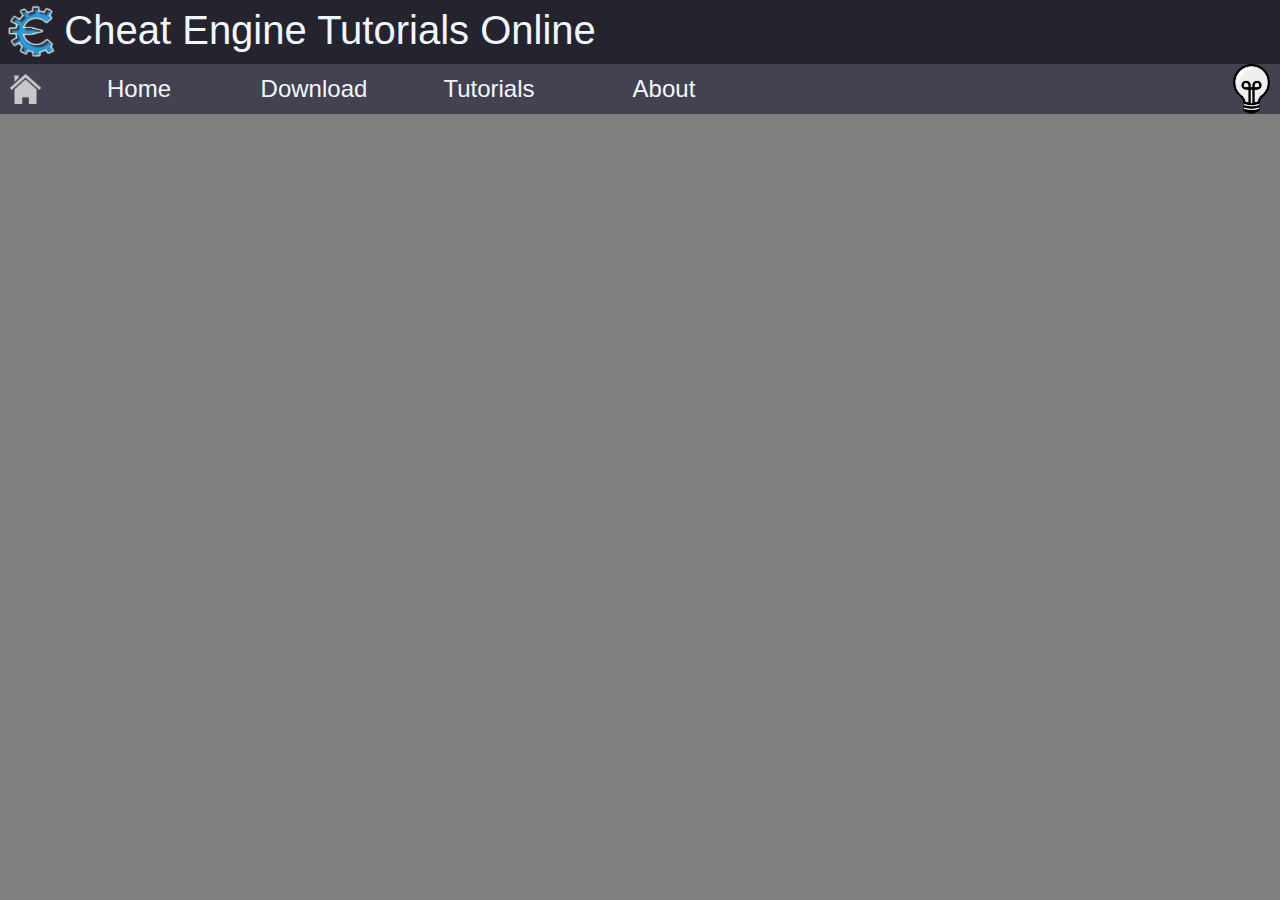
==== index.html @ 23032470 "mobile hotfix 2" ====
<!DOCTYPE html>
<html lang="en">
<head>
    <meta charset="UTF-8">
    <meta name="viewport" content="width=device-width, initial-scale=1.0">
    <meta http-equiv="X-UA-Compatible" content="ie=edge">
    <title>Cheat Engine Tutorials</title>
    <link rel="icon" href="Media/favicon.ico" type="image/x-icon">
    <link rel="stylesheet" href="Styles/index-style.css">
</head>
<body>
    <header id="header">
        <img id="headerImg" src="Media/Logo.png">
        <p id="headerText">Cheat Engine Tutorials Online</p>
   </header>

   <header id="mobileHeader" class="center">
        <p id="mobileHeaderText">CE Tutorials</p>
   </header>

   <nav id="mainNav">
        <a href="index.html"><img id="homeButton" src="Media/home-button.png" alt=""></a>
        <ul id="navContainer">
            <a href="index.html" class="hoverInverse T1"><li class="center"><p>Home</p></li></a>

            <ul class="center T2"><p>Download</p>
                <a href="" class="T2Dropdown"><li class=""><p>Version 7.0</p></li></a>
                <a href="" class="T2Dropdown"><li class=""><p>Version 6.8.3</p></li></a>
            </ul>

            <ul class="center T2"><p>Tutorials</p>
                <a href="" class="T2Dropdown"><li class=""><p>Tutorial A</p></li></a>
                <a href="" class="T2Dropdown"><li class=""><p>Tutorial B</p></li></a>
                <a href="" class="T2Dropdown"><li class=""><p>Tutorial C</p></li></a>
                <a href="" class="T2Dropdown"><li class=""><p>Tutorial D</p></li></a>
            </ul>
            <a href="" class="hoverInverse T1"><li class="center"><p>About</p></li></a>
        </ul>
        <ul style="display:none;" id="MobileNavContainer">
                <a href="index.html" class="hoverInverse T1"><li class="center"><p>Home</p></li></a>
                <a href="" class="hoverInverse T1"><li class="center"><p>About</p></li></a>
                <a href="" class="hoverInverse T1"><li class="center"><p>About</p></li></a>
                <a href="" class="hoverInverse T1"><li class="center"><p>About</p></li></a>
            </ul>
        <img id="lightSwitch" src="Media/light.png" alt="">
   </nav>

   <main>

   </main>
</body>
</html>
---- Styles/index-style.css ----
:root{
    --HeaderToneA:rgb(37, 35, 46);
    --HeaderTextA:rgb(240, 248, 255);

    --NavToneA:rgb(68, 65, 80);
    --NavHighlightA:rgb(240, 248, 255);
    --NavTextA:rgb(240, 248, 255);
    --NavHighlightTextA:rgb(68, 65, 80);

}



body{
    margin: 0;
    padding: 0;
    background-color: grey;
    font-family: sans-serif
}


/*
header
*/
@media only screen and (max-width: 768px){
    #mobileHeader{
        background-color: var(--HeaderToneA);
        height: 4rem;
        display: block;
    }
    #headerImg {
        display: none;
    }
    #headerText{
        display: none;
    }
    #mobileHeaderText{
        color:var(--HeaderTextA);
        font-size: 2.5rem;
        margin: 0;
        padding: .5rem 0;
    }
}
@media only screen and (min-width: 767px){
    #mobileHeader{
        display: none;
    }
    #mobileHeaderText{
        display: none;
    }
    #header{
        background-color: var(--HeaderToneA);
        height: 4rem;
    }
    
    #headerImg {
        margin: 0;
        padding: 0;
        float: left;
        max-height: 100%;
    }
    
    #headerText{
        color:var(--HeaderTextA);
        font-size: 2.5rem;
        margin: 0;
        padding: .5rem 0;
    }
}



/*
nav bar
*/

/*mobile*/
@media only screen and (max-width: 768px){
    /*
    #mainNav{
        height: 6vw;
        min-height: 50px;
        background-color: var(--NavToneA);
        display: block;
    }
    
    #homeButton {
        height: 100%;
        display: none;
    }

    #mainNav ul{
        margin: 0;
        padding: 0;
        height: 100%;
    }
    
    #mainNav ul a li{
        float: none;
        list-style: none;
        height: 100%;
        width: 100%;
        display: block;
    }
    
    #mainNav ul a li p{
        margin: 0;
        padding: 0;
        font-size: 2rem;
        width: 100%;
    }

    #lightSwitch{
        display: none;
    }
    */
    #mainNav{
        height: 6vw;
        min-height: 50px;
        background-color: var(--NavToneA);
        display: block;
    }

    #homeButton {
        height: 100%;
        display: none;
    }

    #navContainer{
        margin: 0;
        padding: 0;
        height: 100%;
    }
    
    .T1 li{
        float: none;
        list-style: none;
        height: 100%;
        width: 100%;
        display: block;
        clear: both;
    }
    
    .T1 li p{
        margin: 0;
        padding: 0;
        font-size: 1.5rem;
        width: 100%;
    }

    #lightSwitch{
        height:100%;
        float:right;
        filter: grayscale() contrast(2);
        padding-right: 10px;
    }

    .T2{
        margin: 0;
        padding: 0;
        list-style: none;
        height: 50px;
        width: 100%;
        float: left;
        display: block;
        transition: background .4s, color .4s; 
        color:var(--NavTextA);
        background: var(--NavToneA);
        font-size: 1.5rem;
        -webkit-user-select: none; /* Safari */        
        -moz-user-select: none; /* Firefox */
        -ms-user-select: none; /* IE10+/Edge */
        user-select: none; /* Standard */
    }

    .T2:hover{
        background:var(--NavHighlightA);
        color:var(--NavHighlightTextA);
    }

    .T2:hover .T2Dropdown{
        display: block;
        transition: background .4s, color .4s; 
        color:var(--NavTextA);
        background: var(--NavToneA);
    }

    .T2Dropdown{
        position: relative;
        list-style: none;
        height: 100%;
        width: 100%;
        float: none;
        display: none;
        top: 100%;
        font-size: .9rem; 
    }
    .T2Dropdown li{
        transition: background .4s, color .4s; 
        color:var(--NavTextA);
        background: var(--NavToneA);
    }

    .T2Dropdown:hover{
        background:var(--NavHighlightA) !important;
    }

    .T2Dropdown:hover li{
        color:var(--NavHighlightTextA);
    }

}

/*desktop*/
@media only screen and (min-width: 768px){
    #mainNav{
        height: 50px;
        background-color: var(--NavToneA);
        display: block;
    }

    #homeButton {
        padding:10px;
        height: 30px;
        background-color: var(--NavToneA);
        float: left;
    }

    #navContainer{
        margin: 0;
        padding: 0;
        height: 100%;
        float: left;
        width: 700px;
    }
    
    .T1 li{
        list-style: none;
        height: 100%;
        width: 25%;
        float: left;
        display: block;
    }
    
    .T1 li p{
        margin: 0;
        padding: 0;
        font-size: 1.5rem;
        width: 100%;
    }

    #lightSwitch{
        height:100%;
        float:right;
        filter: grayscale() contrast(2);
        padding-right: 10px;
    }

    .T2{
        margin: 0;
        padding: 0;
        list-style: none;
        height: 100%;
        width: 25%;
        float: left;
        display: block;
        transition: background .4s, color .4s; 
        color:var(--NavTextA);
        background: var(--NavToneA);
        font-size: 1.5rem;
        -webkit-user-select: none; /* Safari */        
        -moz-user-select: none; /* Firefox */
        -ms-user-select: none; /* IE10+/Edge */
        user-select: none; /* Standard */
    }

    .T2:hover{
        background:var(--NavHighlightA);
        color:var(--NavHighlightTextA);
    }

    .T2:hover .T2Dropdown{
        display: block;
        transition: background .4s, color .4s; 
        color:var(--NavTextA);
        background: var(--NavToneA);
    }

    .T2Dropdown{
        position: relative;
        list-style: none;
        height: 100%;
        width: 100%;
        float: none;
        display: none;
        top: 100%;
        font-size: .9rem;

        
    }
    .T2Dropdown li{
        transition: background .4s, color .4s; 
        color:var(--NavTextA);
        background: var(--NavToneA);
    }

    .T2Dropdown:hover{
        background:var(--NavHighlightA) !important;
    }

    .T2Dropdown:hover li{
        color:var(--NavHighlightTextA);
    }
}

/*extra wide (no change)*/
@media only screen and (min-width: 1300px){

    #mainNav{
        height: 50px;
        background-color: var(--NavToneA);
        display: block;
    }

    #homeButton {
        padding:10px;
        height: 30px;
        background-color: var(--NavToneA);
        float: left;
    }

    #navContainer{
        margin: 0;
        padding: 0;
        height: 100%;
        float: left;
        width: 700px;
    }
    
    .T1 li{
        list-style: none;
        height: 100%;
        width: 25%;
        float: left;
        display: block;
    }
    
    .T1 li p{
        margin: 0;
        padding: 0;
        font-size: 1.5rem;
        width: 100%;
    }

    #lightSwitch{
        height:100%;
        float:right;
        filter: grayscale() contrast(2);
        padding-right: 10px;
    }

    .T2{
        margin: 0;
        padding: 0;
        list-style: none;
        height: 100%;
        width: 25%;
        float: left;
        display: block;
        transition: background .4s, color .4s; 
        color:var(--NavTextA);
        background: var(--NavToneA);
        font-size: 1.5rem;
        -webkit-user-select: none; /* Safari */        
        -moz-user-select: none; /* Firefox */
        -ms-user-select: none; /* IE10+/Edge */
        user-select: none; /* Standard */
    }

    .T2:hover{
        background:var(--NavHighlightA);
        color:var(--NavHighlightTextA);
    }

    .T2:hover .T2Dropdown{
        display: block;
        transition: background .4s, color .4s; 
        color:var(--NavTextA);
        background: var(--NavToneA);
    }

    .T2Dropdown{
        position: relative;
        list-style: none;
        height: 100%;
        width: 100%;
        float: none;
        display: none;
        top: 100%;
        font-size: .9rem;

        
    }
    .T2Dropdown li{
        transition: background .4s, color .4s; 
        color:var(--NavTextA);
        background: var(--NavToneA);
    }

    .T2Dropdown:hover{
        background:var(--NavHighlightA) !important;
    }

    .T2Dropdown:hover li{
        color:var(--NavHighlightTextA);
    }
}

.center {
    position: relative;
    display: block;
}
  
.center p {
    
    margin: 0;
    position: absolute;
    text-align: center;
    top: 50%;
    left: 50%;
    transform: translate(-50%, -50%);
}


.hoverInverse li{
    transition: background .4s, color .4s; 
    color:var(--NavTextA);
    background: var(--NavToneA);
}

.hoverInverse:hover li{
    background:var(--NavHighlightA);
    color:var(--NavHighlightTextA);
}


/*
Body
*/

main{
    background-color: grey;
}
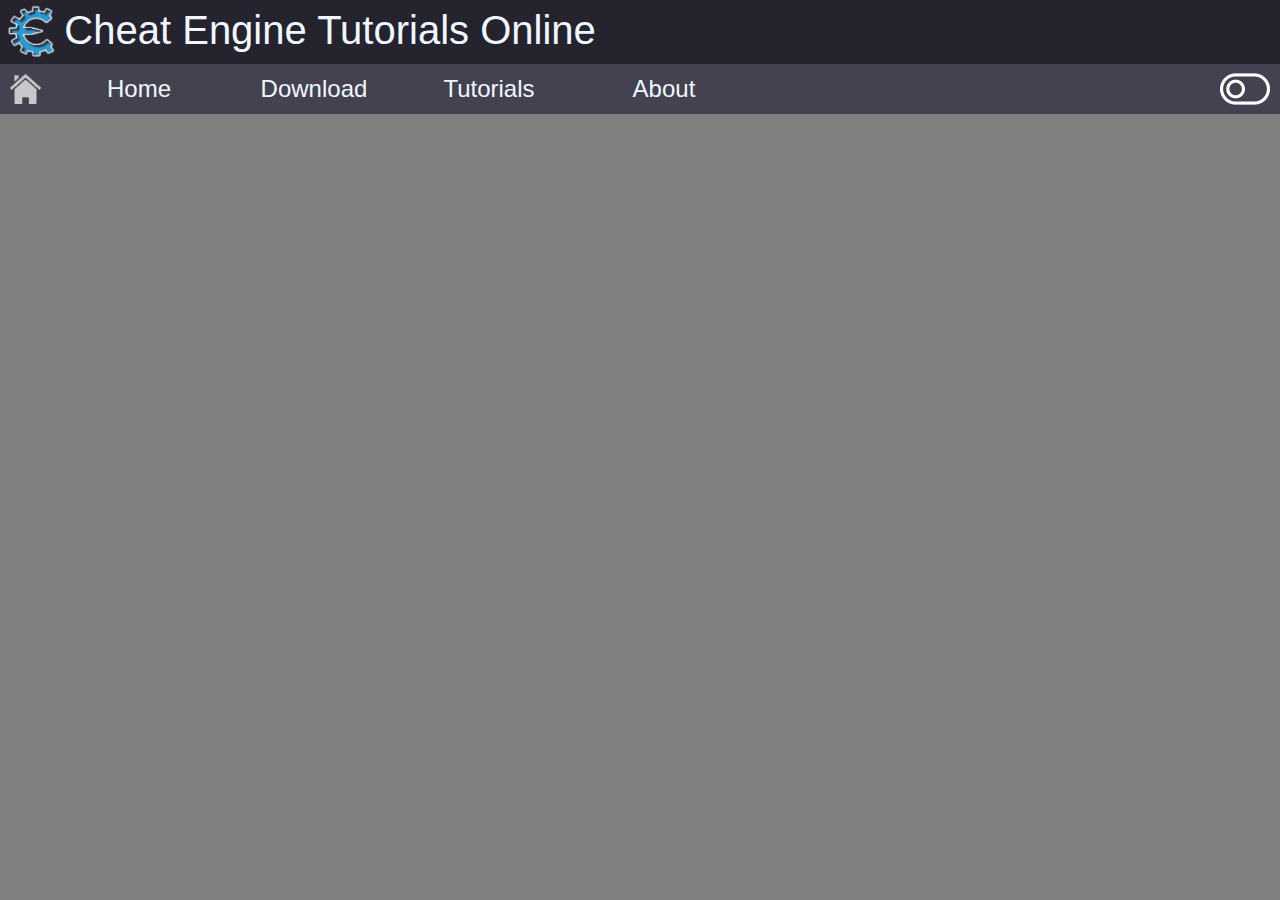
==== commit 1f252fe9: "Download links" ====
--- a/index.html
+++ b/index.html
@@ -24,8 +24,9 @@
             <a href="index.html" class="hoverInverse T1"><li class="center"><p>Home</p></li></a>
 
             <ul class="center T2"><p>Download</p>
-                <a href="" class="T2Dropdown"><li class=""><p>Version 7.0</p></li></a>
-                <a href="" class="T2Dropdown"><li class=""><p>Version 6.8.3</p></li></a>
+                <a href="https://github.com/cheat-engine/cheat-engine/releases/download/7.0/CheatEngine70.exe" class="T2Dropdown"><li class=""><p>Version 7.0</p></li></a>
+                <a href="https://github.com/cheat-engine/cheat-engine/releases/download/6.8.3/CheatEngine683.exe" class="T2Dropdown"><li class=""><p>Version 6.8.3</p></li></a>
+                <a href="https://github.com/cheat-engine/cheat-engine/releases" class="T2Dropdown"><li class=""><p>View Github</p></li></a>
             </ul>
 
             <ul class="center T2"><p>Tutorials</p>
@@ -34,7 +35,7 @@
                 <a href="" class="T2Dropdown"><li class=""><p>Tutorial C</p></li></a>
                 <a href="" class="T2Dropdown"><li class=""><p>Tutorial D</p></li></a>
             </ul>
-            <a href="" class="hoverInverse T1"><li class="center"><p>About</p></li></a>
+            <a href="https://github.com/jordanparsons9925/cheat-edge" class="hoverInverse T1"><li class="center"><p>About</p></li></a>
         </ul>
         <ul style="display:none;" id="MobileNavContainer">
                 <a href="index.html" class="hoverInverse T1"><li class="center"><p>Home</p></li></a>
--- a/Styles/index-style.css
+++ b/Styles/index-style.css
@@ -252,7 +252,7 @@
     #lightSwitch{
         height:100%;
         float:right;
-        filter: grayscale() contrast(2);
+        filter: invert(100%);
         padding-right: 10px;
     }
 
@@ -355,7 +355,7 @@
     #lightSwitch{
         height:100%;
         float:right;
-        filter: grayscale() contrast(2);
+        filter: invert(100%);
         padding-right: 10px;
     }
 
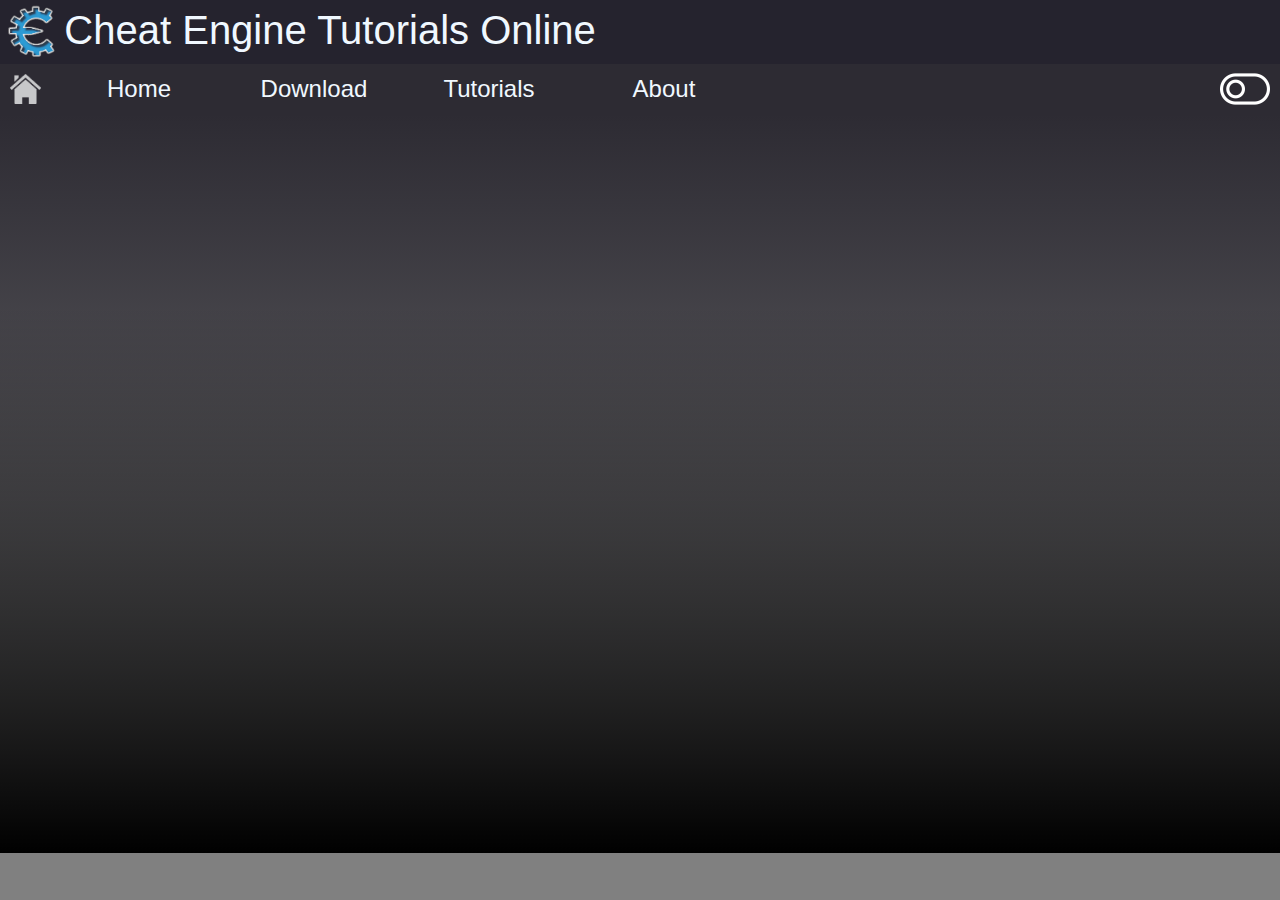
==== commit 220b43ed: "developed home page" ====
--- a/index.html
+++ b/index.html
@@ -30,10 +30,10 @@
             </ul>
 
             <ul class="center T2"><p>Tutorials</p>
-                <a href="" class="T2Dropdown"><li class=""><p>Tutorial A</p></li></a>
-                <a href="" class="T2Dropdown"><li class=""><p>Tutorial B</p></li></a>
-                <a href="" class="T2Dropdown"><li class=""><p>Tutorial C</p></li></a>
-                <a href="" class="T2Dropdown"><li class=""><p>Tutorial D</p></li></a>
+                <a href="HTML/tutorial.html" class="T2Dropdown"><li class=""><p>Integer Finder</p></li></a>
+                <a href="" class="T2Dropdown"><li class=""><p>Finding Unknowns</p></li></a>
+                <a href="" class="T2Dropdown"><li class=""><p>Value Types</p></li></a>
+                <a href="" class="T2Dropdown"><li class=""><p>Pointers</p></li></a>
             </ul>
             <a href="https://github.com/jordanparsons9925/cheat-edge" class="hoverInverse T1"><li class="center"><p>About</p></li></a>
         </ul>
@@ -47,7 +47,10 @@
    </nav>
 
    <main>
-
+    <div id="homepage">
+        <img id="screenshot" src="Media/home_screenshot_cut.PNG" alt="">
+        <div id="gradientOverlay"></div>
+    </div>
    </main>
 </body>
 </html>
--- a/Styles/index-style.css
+++ b/Styles/index-style.css
@@ -2,10 +2,15 @@
     --HeaderToneA:rgb(37, 35, 46);
     --HeaderTextA:rgb(240, 248, 255);
 
-    --NavToneA:rgb(68, 65, 80);
+    --NavToneA:rgb(45, 43, 51);
     --NavHighlightA:rgb(240, 248, 255);
     --NavTextA:rgb(240, 248, 255);
     --NavHighlightTextA:rgb(68, 65, 80);
+
+    --bodyToneA:#808080;
+    --bodyToneB:rgb(65, 69, 71);
+    --bodyToneC:rgb(45, 43, 51);
+    --bodyTextA:rgb(240, 248, 255);
 
 }
 
@@ -119,6 +124,7 @@
         min-height: 50px;
         background-color: var(--NavToneA);
         display: block;
+        z-index: 1;
     }
 
     #homeButton {
@@ -426,6 +432,7 @@
     margin: 0;
     position: absolute;
     text-align: center;
+    width: 100%;
     top: 50%;
     left: 50%;
     transform: translate(-50%, -50%);
@@ -449,5 +456,24 @@
 */
 
 main{
-    background-color: grey;
-}+    background: linear-gradient(to bottom, var(--NavToneA), var(--bodyToneA));
+}
+
+#homepage{
+    z-index: 2;
+    display: block;
+    clear: both;
+}
+
+#gradientOverlay{
+    background: linear-gradient(to top, rgba(0,0,0, 1) 0%, rgba(0,0,0, 0.3673669296820291) 44%, 
+    rgba(0,0,0, 0) 74%);
+    height: 82.1vh;
+    position: relative;
+}
+
+#screenshot{
+    width: 90vw;
+    margin-left: 5%;
+    position: absolute;
+}
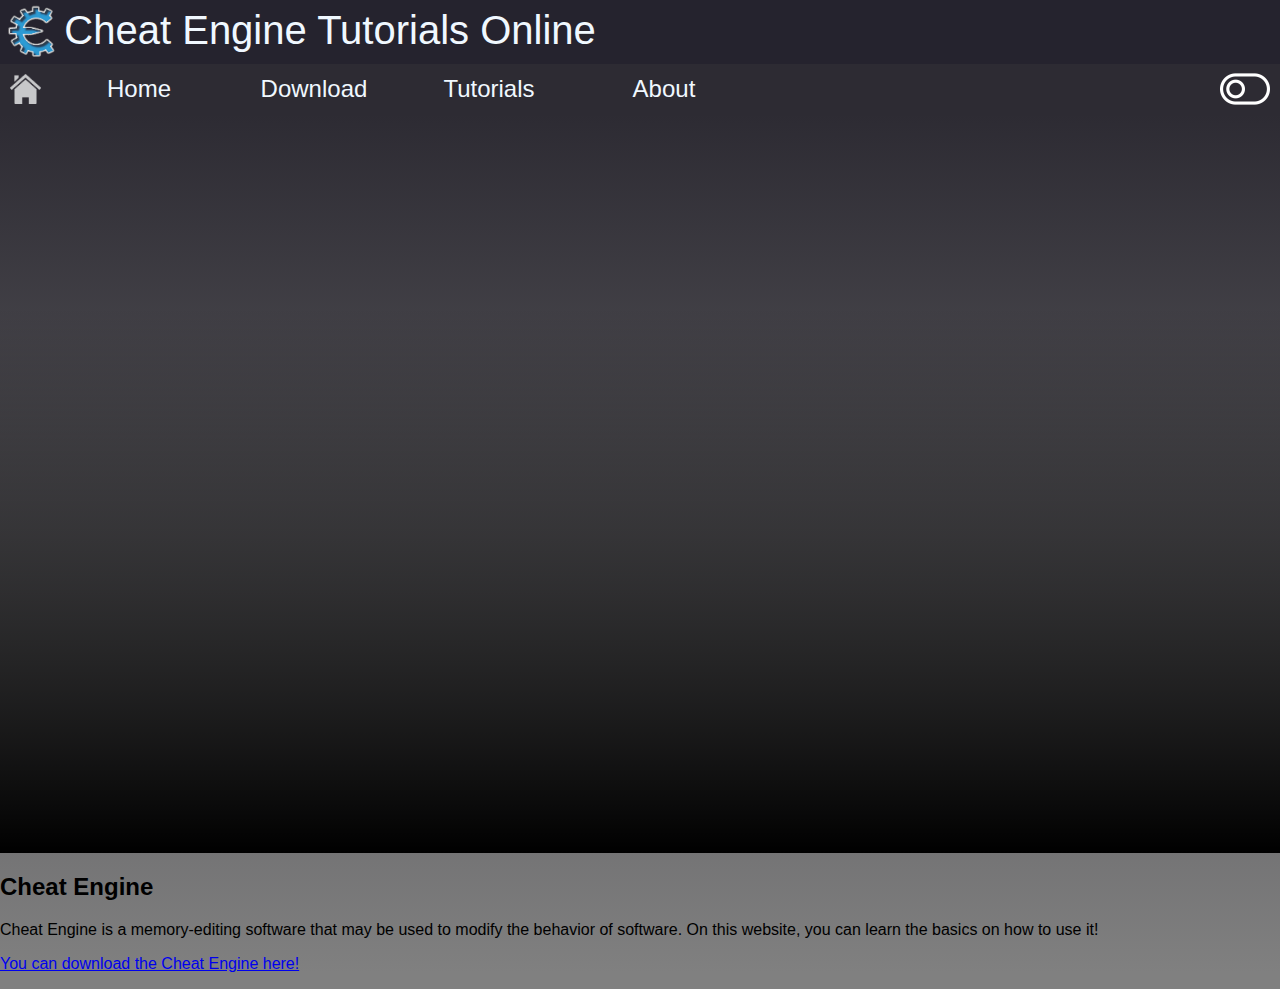
==== commit 51c028ac: "added homepage text" ====
--- a/index.html
+++ b/index.html
@@ -50,6 +50,11 @@
     <div id="homepage">
         <img id="screenshot" src="Media/home_screenshot_cut.PNG" alt="">
         <div id="gradientOverlay"></div>
+        <div id="homepageText">
+            <h2 id="homepageHeader">Cheat Engine</h2>
+            <p id="homepageDescription">Cheat Engine is a memory-editing software that may be used to modify the behavior of software. On this website, you can learn the basics on how to use it!</p>
+            <p id="homepageDownload"><a href="https://github.com/cheat-engine/cheat-engine/releases/download/6.8.3/CheatEngine683.exe">You can download the Cheat Engine here!</p>
+        </div>
     </div>
    </main>
 </body>
--- a/Styles/index-style.css
+++ b/Styles/index-style.css
@@ -173,6 +173,7 @@
         color:var(--NavTextA);
         background: var(--NavToneA);
         font-size: 1.5rem;
+        z-index: 1;
         -webkit-user-select: none; /* Safari */        
         -moz-user-select: none; /* Firefox */
         -ms-user-select: none; /* IE10+/Edge */
@@ -192,6 +193,7 @@
     }
 
     .T2Dropdown{
+        z-index: 1;
         position: relative;
         list-style: none;
         height: 100%;
@@ -274,6 +276,7 @@
         color:var(--NavTextA);
         background: var(--NavToneA);
         font-size: 1.5rem;
+        z-index: 1;
         -webkit-user-select: none; /* Safari */        
         -moz-user-select: none; /* Firefox */
         -ms-user-select: none; /* IE10+/Edge */
@@ -293,109 +296,7 @@
     }
 
     .T2Dropdown{
-        position: relative;
-        list-style: none;
-        height: 100%;
-        width: 100%;
-        float: none;
-        display: none;
-        top: 100%;
-        font-size: .9rem;
-
-        
-    }
-    .T2Dropdown li{
-        transition: background .4s, color .4s; 
-        color:var(--NavTextA);
-        background: var(--NavToneA);
-    }
-
-    .T2Dropdown:hover{
-        background:var(--NavHighlightA) !important;
-    }
-
-    .T2Dropdown:hover li{
-        color:var(--NavHighlightTextA);
-    }
-}
-
-/*extra wide (no change)*/
-@media only screen and (min-width: 1300px){
-
-    #mainNav{
-        height: 50px;
-        background-color: var(--NavToneA);
-        display: block;
-    }
-
-    #homeButton {
-        padding:10px;
-        height: 30px;
-        background-color: var(--NavToneA);
-        float: left;
-    }
-
-    #navContainer{
-        margin: 0;
-        padding: 0;
-        height: 100%;
-        float: left;
-        width: 700px;
-    }
-    
-    .T1 li{
-        list-style: none;
-        height: 100%;
-        width: 25%;
-        float: left;
-        display: block;
-    }
-    
-    .T1 li p{
-        margin: 0;
-        padding: 0;
-        font-size: 1.5rem;
-        width: 100%;
-    }
-
-    #lightSwitch{
-        height:100%;
-        float:right;
-        filter: invert(100%);
-        padding-right: 10px;
-    }
-
-    .T2{
-        margin: 0;
-        padding: 0;
-        list-style: none;
-        height: 100%;
-        width: 25%;
-        float: left;
-        display: block;
-        transition: background .4s, color .4s; 
-        color:var(--NavTextA);
-        background: var(--NavToneA);
-        font-size: 1.5rem;
-        -webkit-user-select: none; /* Safari */        
-        -moz-user-select: none; /* Firefox */
-        -ms-user-select: none; /* IE10+/Edge */
-        user-select: none; /* Standard */
-    }
-
-    .T2:hover{
-        background:var(--NavHighlightA);
-        color:var(--NavHighlightTextA);
-    }
-
-    .T2:hover .T2Dropdown{
-        display: block;
-        transition: background .4s, color .4s; 
-        color:var(--NavTextA);
-        background: var(--NavToneA);
-    }
-
-    .T2Dropdown{
+        z-index: 3;
         position: relative;
         list-style: none;
         height: 100%;
@@ -472,8 +373,12 @@
     position: relative;
 }
 
+#homepageText{
+    position: relative;
+}
+
 #screenshot{
     width: 90vw;
-    margin-left: 5%;
+    margin-left: 4vw;
     position: absolute;
-}
+}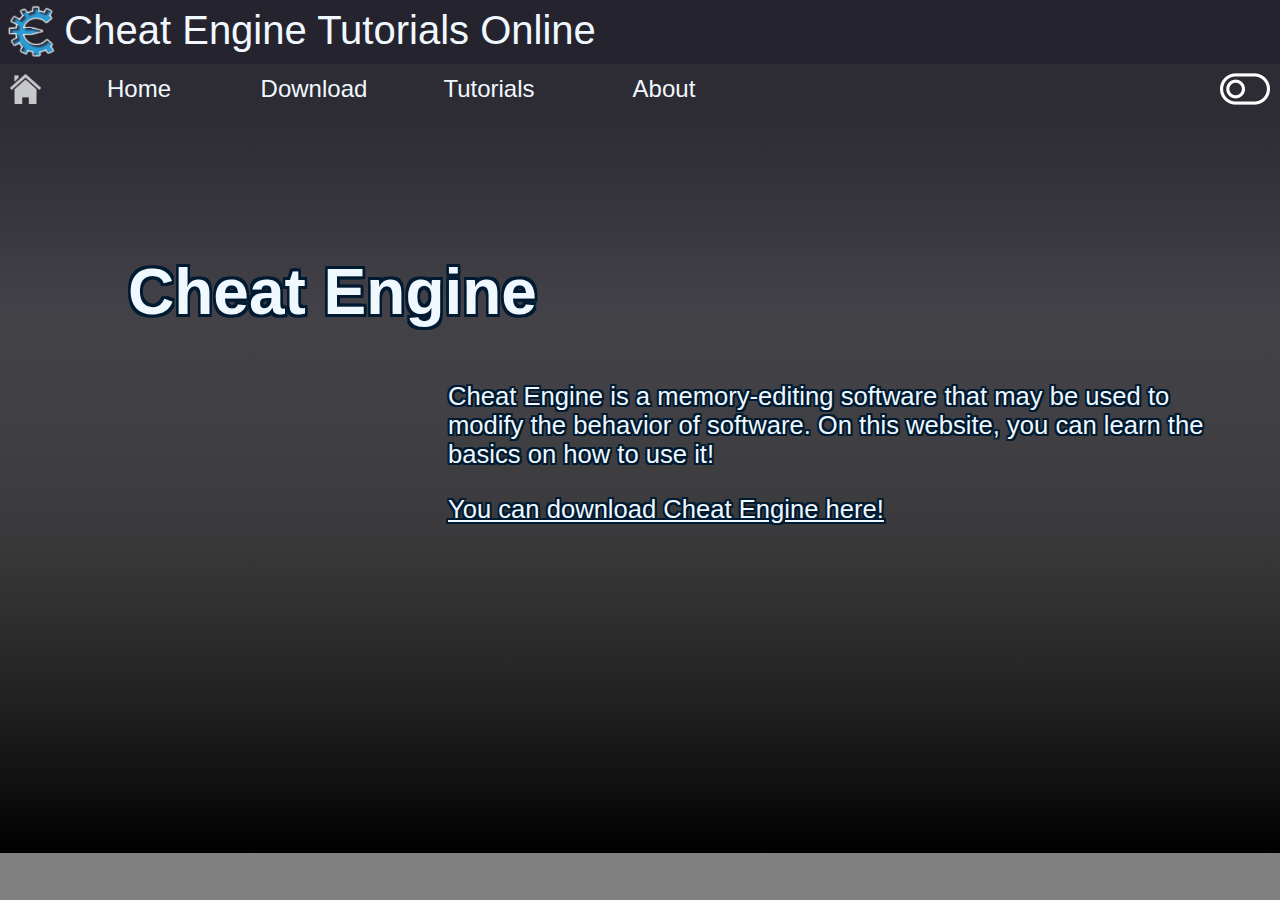
==== commit dcc47db3: "styled homepage" ====
--- a/index.html
+++ b/index.html
@@ -48,13 +48,13 @@
 
    <main>
     <div id="homepage">
-        <img id="screenshot" src="Media/home_screenshot_cut.PNG" alt="">
-        <div id="gradientOverlay"></div>
         <div id="homepageText">
             <h2 id="homepageHeader">Cheat Engine</h2>
             <p id="homepageDescription">Cheat Engine is a memory-editing software that may be used to modify the behavior of software. On this website, you can learn the basics on how to use it!</p>
-            <p id="homepageDownload"><a href="https://github.com/cheat-engine/cheat-engine/releases/download/6.8.3/CheatEngine683.exe">You can download the Cheat Engine here!</p>
+            <p id="homepageDownload"><a href="https://github.com/cheat-engine/cheat-engine/releases/download/6.8.3/CheatEngine683.exe">You can download Cheat Engine here!</p>
         </div>
+        <img id="screenshot" src="Media/home_screenshot_cut.PNG" alt="">
+        <div id="gradientOverlay"></div>
     </div>
    </main>
 </body>
--- a/Styles/index-style.css
+++ b/Styles/index-style.css
@@ -10,6 +10,7 @@
     --bodyToneA:#808080;
     --bodyToneB:rgb(65, 69, 71);
     --bodyToneC:rgb(45, 43, 51);
+    --bodyToneD:rgb(0, 27, 49);
     --bodyTextA:rgb(240, 248, 255);
 
 }
@@ -374,7 +375,44 @@
 }
 
 #homepageText{
+    z-index: 2;
+    position: absolute;
+}
+#homepageHeader{
+    text-shadow: 0.2vw 0 0 var(--bodyToneD), -0.2vw 0 0 var(--bodyToneD),
+                0 0.2vw 0 var(--bodyToneD), 0 -0.2vw 0 var(--bodyToneD),
+                0.2vw 0.2vw 0 var(--bodyToneD), -0.2vw -0.2vw 0 var(--bodyToneD),
+                0.2vw -0.2vw 0 var(--bodyToneD), -0.2vw 0.2vw 0 var(--bodyToneD);
+    color: var(--NavTextA);
+    font-size: 5vw;
     position: relative;
+    z-index: 2;
+    margin-left: 10vw;
+    margin-top: 11vw;
+}
+#homepageDescription{
+    text-shadow: 0.15vw 0 0 var(--bodyToneD), -0.15vw 0 0 var(--bodyToneD),
+                0 0.15vw 0 var(--bodyToneD), 0 -0.15vw 0 var(--bodyToneD),
+                0.15vw 0.15vw 0 var(--bodyToneD), -0.15vw -0.15vw 0 var(--bodyToneD),
+                0.15vw -0.15vw 0 var(--bodyToneD), -0.15vw 0.15vw 0 var(--bodyToneD);
+    color: var(--NavTextA);
+    font-size: 2vw;
+    margin-left: 35vw;
+    margin-right: 5vw;
+    position: relative;
+    z-index: 2;
+}
+#homepageDownload a{
+    text-shadow: 0.15vw 0 0 var(--bodyToneD), -0.15vw 0 0 var(--bodyToneD),
+                0 0.15vw 0 var(--bodyToneD), 0 -0.15vw 0 var(--bodyToneD),
+                0.15vw 0.15vw 0 var(--bodyToneD), -0.15vw -0.15vw 0 var(--bodyToneD),
+                0.15vw -0.15vw 0 var(--bodyToneD), -0.15vw 0.15vw 0 var(--bodyToneD);
+    color: var(--NavTextA);
+    font-size: 2vw;
+    margin-left: 35vw;
+    margin-right: 5vw;
+    position: relative;
+    z-index: 2;
 }
 
 #screenshot{
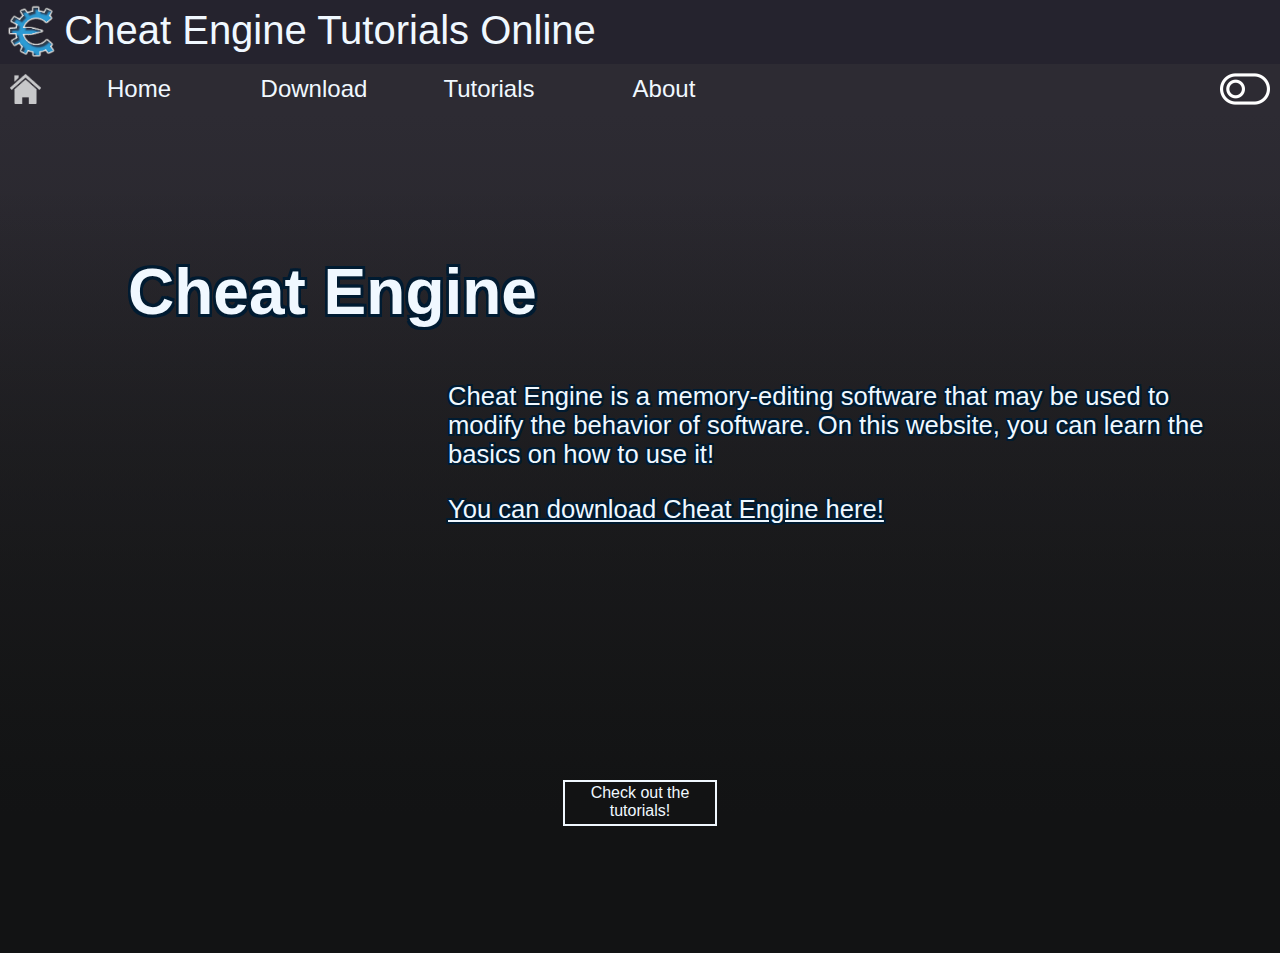
==== commit 27f11d88: "Bugfixes plus light theme" ====
--- a/index.html
+++ b/index.html
@@ -7,6 +7,7 @@
     <title>Cheat Engine Tutorials</title>
     <link rel="icon" href="Media/favicon.ico" type="image/x-icon">
     <link rel="stylesheet" href="Styles/index-style.css">
+    <script src="Scripts/index-code.js" defer></script>
 </head>
 <body>
     <header id="header">
@@ -30,10 +31,11 @@
             </ul>
 
             <ul class="center T2"><p>Tutorials</p>
-                <a href="HTML/tutorial.html" class="T2Dropdown"><li class=""><p>Integer Finder</p></li></a>
-                <a href="" class="T2Dropdown"><li class=""><p>Finding Unknowns</p></li></a>
-                <a href="" class="T2Dropdown"><li class=""><p>Value Types</p></li></a>
-                <a href="" class="T2Dropdown"><li class=""><p>Pointers</p></li></a>
+                <a href="HTML/tutorial.html" class="T2Dropdown"><li class=""><p>Installation</p></li></a>
+                <a href="HTML/tutorial.html" class="T2Dropdown"><li class=""><p>Uninstallation</p></li></a>
+                <a href="HTML/tutorial.html" class="T2Dropdown"><li class=""><p>Introduction</p></li></a>
+                <a href="HTML/tutorial.html" class="T2Dropdown"><li class=""><p>Finding Unknowns</p></li></a>
+                <a href="HTML/tutorial.html" class="T2Dropdown"><li class=""><p>Value Types</p></li></a>
             </ul>
             <a href="https://github.com/jordanparsons9925/cheat-edge" class="hoverInverse T1"><li class="center"><p>About</p></li></a>
         </ul>
@@ -56,7 +58,11 @@
         <img id="screenshot" src="Media/home_screenshot_cut.PNG" alt="">
         <div id="gradientOverlay"></div>
     </div>
+    
    </main>
+   <div id="buttonBox">
+        <a href="HTML/tutorial.html" class="button">Check out the tutorials!</a>
+    </div>
 </body>
 </html>
 
--- a/Styles/index-style.css
+++ b/Styles/index-style.css
@@ -7,10 +7,11 @@
     --NavTextA:rgb(240, 248, 255);
     --NavHighlightTextA:rgb(68, 65, 80);
 
-    --bodyToneA:#808080;
+    --bodyToneA:#1b1b1b;
     --bodyToneB:rgb(65, 69, 71);
     --bodyToneC:rgb(45, 43, 51);
     --bodyToneD:rgb(0, 27, 49);
+    --bodyToneE:rgb(18, 19, 20);
     --bodyTextA:rgb(240, 248, 255);
 
 }
@@ -20,7 +21,7 @@
 body{
     margin: 0;
     padding: 0;
-    background-color: grey;
+    background-color: var(--bodyToneE);
     font-family: sans-serif
 }
 
@@ -125,7 +126,7 @@
         min-height: 50px;
         background-color: var(--NavToneA);
         display: block;
-        z-index: 1;
+        z-index: 3;
     }
 
     #homeButton {
@@ -174,7 +175,7 @@
         color:var(--NavTextA);
         background: var(--NavToneA);
         font-size: 1.5rem;
-        z-index: 1;
+        z-index: 3;
         -webkit-user-select: none; /* Safari */        
         -moz-user-select: none; /* Firefox */
         -ms-user-select: none; /* IE10+/Edge */
@@ -194,7 +195,7 @@
     }
 
     .T2Dropdown{
-        z-index: 1;
+        z-index: 3;
         position: relative;
         list-style: none;
         height: 100%;
@@ -277,7 +278,7 @@
         color:var(--NavTextA);
         background: var(--NavToneA);
         font-size: 1.5rem;
-        z-index: 1;
+        z-index: 3;
         -webkit-user-select: none; /* Safari */        
         -moz-user-select: none; /* Firefox */
         -ms-user-select: none; /* IE10+/Edge */
@@ -359,6 +360,7 @@
 
 main{
     background: linear-gradient(to bottom, var(--NavToneA), var(--bodyToneA));
+    max-height: 750px;
 }
 
 #homepage{
@@ -368,9 +370,10 @@
 }
 
 #gradientOverlay{
-    background: linear-gradient(to top, rgba(0,0,0, 1) 0%, rgba(0,0,0, 0.3673669296820291) 44%, 
-    rgba(0,0,0, 0) 74%);
+    background: linear-gradient(to top, var(--bodyToneE) 5%, 
+    rgba(0,0,0, 0) 90%);
     height: 82.1vh;
+    max-height: 750px;
     position: relative;
 }
 
@@ -419,4 +422,39 @@
     width: 90vw;
     margin-left: 4vw;
     position: absolute;
+    filter: brightness(60%);
+    max-height: 750px;
+}
+
+#buttonBox{
+    position: relative;
+    top: -100px;
+    width: 100%;
+    height: 100px;
+}
+
+a.button {
+    -webkit-appearance: button;
+    -moz-appearance: button;
+    appearance: button;
+    display: block;
+    margin: 0;
+    position: relative;
+    text-align: center;
+    border: 2px var(--bodyTextA) solid;
+    color: var(--bodyTextA);
+    width: 150px;
+    height: 40px;
+    top: 50%;
+    left: 50%;
+    padding-top: 2px;
+    background-color: var(--bodyToneE);
+    transform: translate(-50%, -50%);
+    text-decoration: none;
+    transition: background .4s, color .4s; 
+}
+
+a:hover{
+    background-color: var(--HeaderTextA);
+    color: var(--bodyToneE);
 }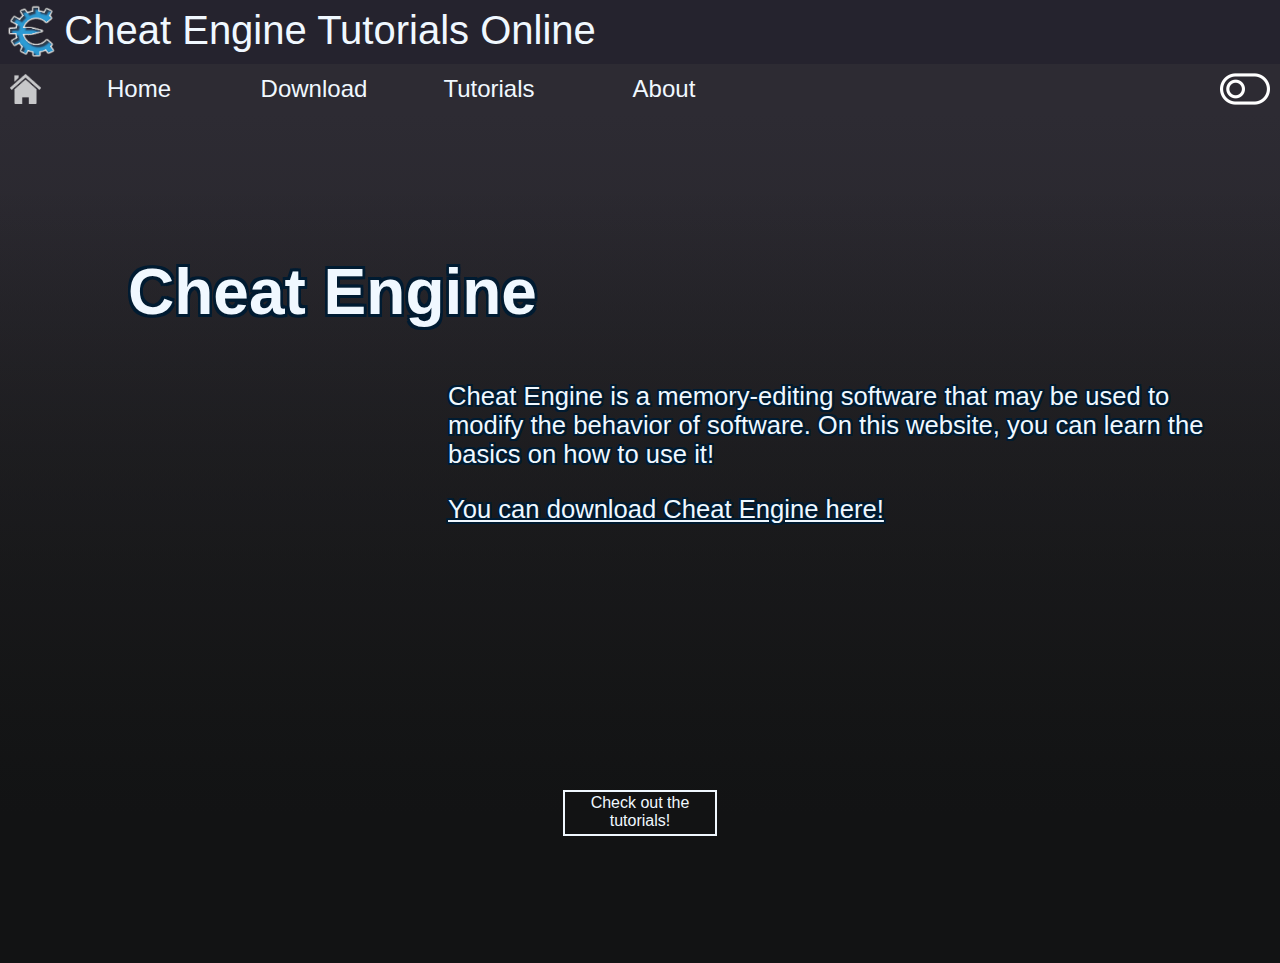
==== commit 03ae3536: "anchored home page links" ====
--- a/index.html
+++ b/index.html
@@ -32,10 +32,10 @@
 
             <ul class="center T2"><p>Tutorials</p>
                 <a href="HTML/tutorial.html" class="T2Dropdown"><li class=""><p>Installation</p></li></a>
-                <a href="HTML/tutorial.html" class="T2Dropdown"><li class=""><p>Uninstallation</p></li></a>
-                <a href="HTML/tutorial.html" class="T2Dropdown"><li class=""><p>Introduction</p></li></a>
-                <a href="HTML/tutorial.html" class="T2Dropdown"><li class=""><p>Finding Unknowns</p></li></a>
-                <a href="HTML/tutorial.html" class="T2Dropdown"><li class=""><p>Value Types</p></li></a>
+                <a href="HTML/tutorial.html#Uninstallation" class="T2Dropdown"><li class=""><p>Uninstallation</p></li></a>
+                <a href="HTML/tutorial.html#Introduction" class="T2Dropdown"><li class=""><p>Introduction</p></li></a>
+                <a href="HTML/tutorial.html#FindingUnknowns" class="T2Dropdown"><li class=""><p>Finding Unknowns</p></li></a>
+                <a href="HTML/tutorial.html#ValueTypes" class="T2Dropdown"><li class=""><p>Value Types</p></li></a>
             </ul>
             <a href="https://github.com/jordanparsons9925/cheat-edge" class="hoverInverse T1"><li class="center"><p>About</p></li></a>
         </ul>
--- a/Styles/index-style.css
+++ b/Styles/index-style.css
@@ -439,6 +439,7 @@
     appearance: button;
     display: block;
     margin: 0;
+    margin-top: 10px;
     position: relative;
     text-align: center;
     border: 2px var(--bodyTextA) solid;
